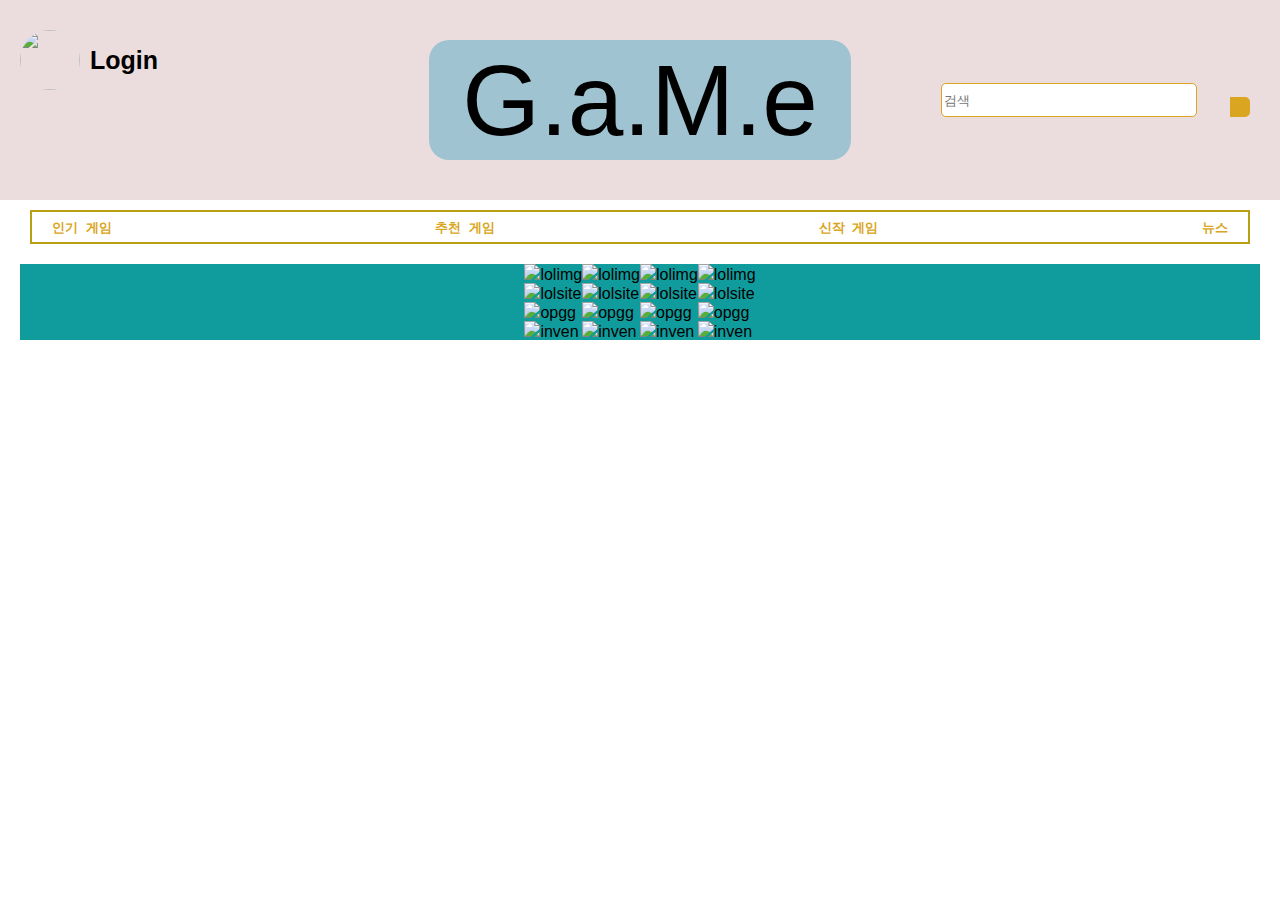
==== second/index.html @ 89148fb5 "1day" ====
<!DOCTYPE html>
<html lang="kr">
    <head>
        <link rel="stylesheet" href="css/style.css">
        <meta charset="UTF-8">
        <meta http-equiv="X-UA-Compatible" content="IE=edge">
        <meta name="viewport" content="width=device-width, initial-scale=1.0">
        <title>Game</title>
    </head>
    <body>
        <header class="main-header-part">
            <div class="header-part">
                <div class="header-part__user">
                    <img src="https://encrypted-tbn0.gstatic.com/images?q=tbn:ANd9GcQZkadB9ZHoVSbYxeua2K3cQSZ84WymLC5STQ&usqp=CAU" />
                    <div class="main-header-part__usermane">
                        <span>Login</span>
                    </div>
                </div>
            </div>
            <div class="header-part">
                <h1 class="header-part__logo">G.a.M.e</h1>
            </div>
            <div class="header-part">
                <div class="header-part__search">
                    <input type="text" placeholder="검색">
                    <span><i class="fas fa-search fa-sm"></i></span>
                </div>
            </div>
        </header>

        <nav class="main-nav-part">
            <div class="main__navigation">
                <div class="main__nav">
                    <a href="#"><span>인기 게임</span></a>
                </div>
                <div class="main__nav">
                    <a href="#"><span>추천 게임</span></a>
                </div>
                <div class="main__nav">
                    <a href="#"><span>신작 게임</span></a>
                </div>
                <div class="main__nav">
                    <a href="#"><span>뉴스</span></a>
                </div>
            </div>
        </nav>
        
        <main class="main-main-part">
            <div class="main-news">
                <div class="main__gameinpo">
                    <div>
                        <span><img src="#">lolimg</span>
                    </div>
                    <div>
                        <a href="#"><img src="#">lolsite</a>
                    </div>
                    <div>
                        <a href="#"><img src="#">opgg</a>
                    </div>
                    <div>
                        <a href="#"><img src="#">inven</a>
                    </div>
                </div>

                <div class="main__gameinpo">
                    <div>
                        <span><img src="#">lolimg</span>
                    </div>
                    <div>
                        <a href="#"><img src="#">lolsite</a>
                    </div>
                    <div>
                        <a href="#"><img src="#">opgg</a>
                    </div>
                    <div>
                        <a href="#"><img src="#">inven</a>
                    </div>
                </div>

                <div class="main__gameinpo">
                    <div>
                        <span><img src="#">lolimg</span>
                    </div>
                    <div>
                        <a href="#"><img src="#">lolsite</a>
                    </div>
                    <div>
                        <a href="#"><img src="#">opgg</a>
                    </div>
                    <div>
                        <a href="#"><img src="#">inven</a>
                    </div>
                </div>

                <div class="main__gameinpo">
                    <div>
                        <span><img src="#">lolimg</span>
                    </div>
                    <div>
                        <a href="#"><img src="#">lolsite</a>
                    </div>
                    <div>
                        <a href="#"><img src="#">opgg</a>
                    </div>
                    <div>
                        <a href="#"><img src="#">inven</a>
                    </div>
                </div>
            </div>
        </main>

        <footer>
        </footer>

        <script src="https://kit.fontawesome.com/2fbef50d27.js" 
    crossorigin="anonymous"></script>
    </body>
</html>
---- second/css/style.css ----
@import "reset.css";
@import "main.css";

body {
  font-family: -apple-system, BlinkMacSystemFont, "Segoe UI", Roboto, Oxygen,
    Ubuntu, Cantarell, "Open Sans", "Helvetica Neue", sans-serif;
}

input {
  border: none;
}
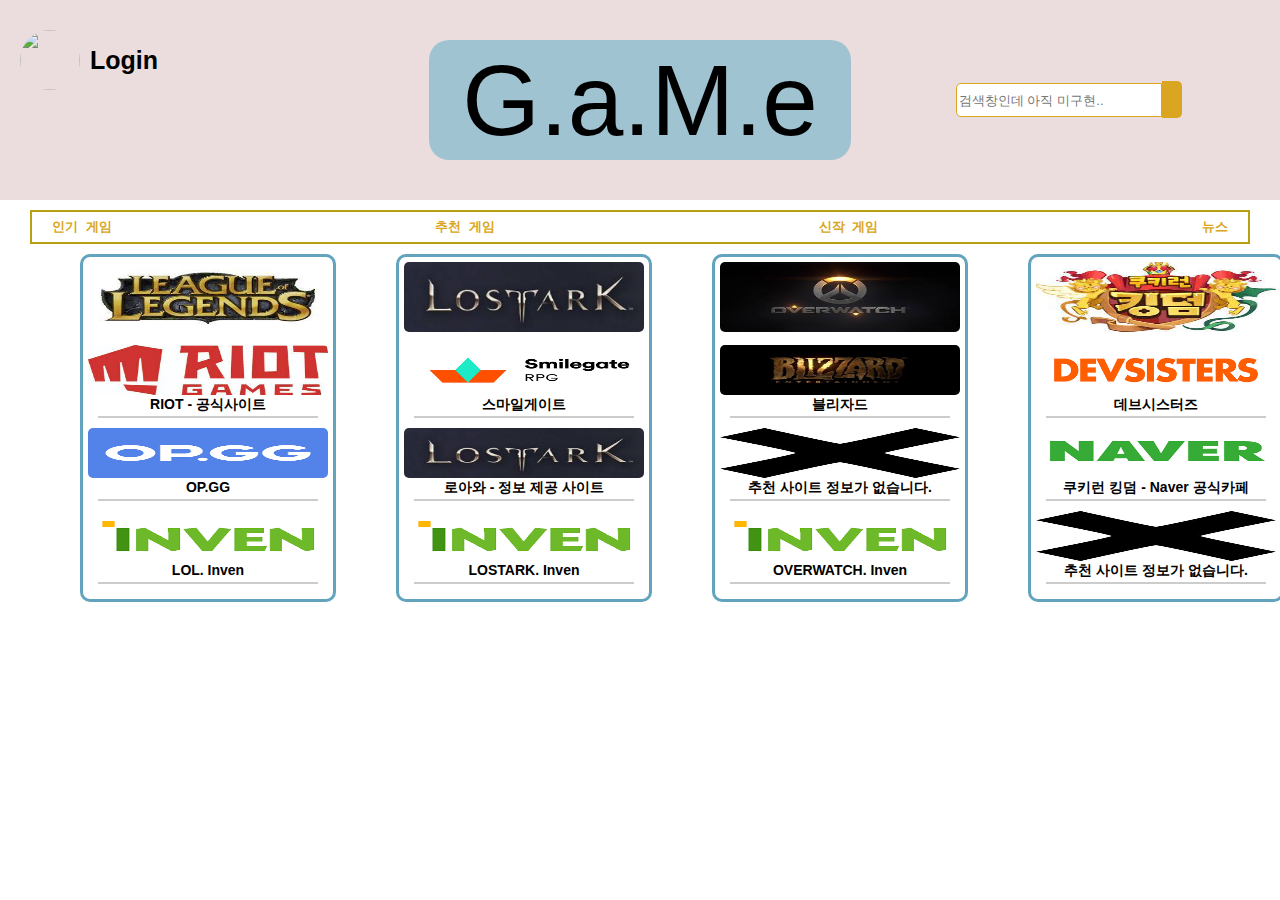
==== commit 2214573a: "1day" ====
--- a/second/index.html
+++ b/second/index.html
@@ -1,118 +1,171 @@
 <!DOCTYPE html>
 <html lang="kr">
-    <head>
-        <link rel="stylesheet" href="css/style.css">
-        <meta charset="UTF-8">
-        <meta http-equiv="X-UA-Compatible" content="IE=edge">
-        <meta name="viewport" content="width=device-width, initial-scale=1.0">
-        <title>Game</title>
-    </head>
-    <body>
-        <header class="main-header-part">
-            <div class="header-part">
-                <div class="header-part__user">
-                    <img src="https://encrypted-tbn0.gstatic.com/images?q=tbn:ANd9GcQZkadB9ZHoVSbYxeua2K3cQSZ84WymLC5STQ&usqp=CAU" />
-                    <div class="main-header-part__usermane">
-                        <span>Login</span>
-                    </div>
-                </div>
-            </div>
-            <div class="header-part">
-                <h1 class="header-part__logo">G.a.M.e</h1>
-            </div>
-            <div class="header-part">
-                <div class="header-part__search">
-                    <input type="text" placeholder="검색">
-                    <span><i class="fas fa-search fa-sm"></i></span>
-                </div>
-            </div>
-        </header>
+  <head>
+    <link rel="stylesheet" href="css/style.css" />
+    <meta charset="UTF-8" />
+    <meta http-equiv="X-UA-Compatible" content="IE=edge" />
+    <meta name="viewport" content="width=device-width, initial-scale=1.0" />
+    <title>Game</title>
+  </head>
+  <body>
+    <header class="main-header-part">
+      <div class="header-part">
+        <div class="header-part__user">
+          <img
+            src="https://encrypted-tbn0.gstatic.com/images?q=tbn:ANd9GcQZkadB9ZHoVSbYxeua2K3cQSZ84WymLC5STQ&usqp=CAU"
+          />
+          <div class="main-header-part__usermane">
+            <span>Login</span>
+          </div>
+        </div>
+      </div>
+      <div class="header-part">
+        <h1 class="header-part__logo">G.a.M.e</h1>
+      </div>
+      <div class="header-part">
+        <div class="header-part__search">
+          <input type="text" placeholder="검색창인데 아직 미구현.." />
+          <span><i class="fas fa-search fa-sm"></i></span>
+        </div>
+      </div>
+    </header>
 
-        <nav class="main-nav-part">
-            <div class="main__navigation">
-                <div class="main__nav">
-                    <a href="#"><span>인기 게임</span></a>
-                </div>
-                <div class="main__nav">
-                    <a href="#"><span>추천 게임</span></a>
-                </div>
-                <div class="main__nav">
-                    <a href="#"><span>신작 게임</span></a>
-                </div>
-                <div class="main__nav">
-                    <a href="#"><span>뉴스</span></a>
-                </div>
-            </div>
-        </nav>
-        
-        <main class="main-main-part">
-            <div class="main-news">
-                <div class="main__gameinpo">
-                    <div>
-                        <span><img src="#">lolimg</span>
-                    </div>
-                    <div>
-                        <a href="#"><img src="#">lolsite</a>
-                    </div>
-                    <div>
-                        <a href="#"><img src="#">opgg</a>
-                    </div>
-                    <div>
-                        <a href="#"><img src="#">inven</a>
-                    </div>
-                </div>
+    <nav class="main-nav-part">
+      <div class="main__navigation">
+        <div class="main__nav">
+          <a href="#"><span>인기 게임</span></a>
+        </div>
+        <div class="main__nav">
+          <a href="#"><span>추천 게임</span></a>
+        </div>
+        <div class="main__nav">
+          <a href="#"><span>신작 게임</span></a>
+        </div>
+        <div class="main__nav">
+          <a href="#"><span>뉴스</span></a>
+        </div>
+      </div>
+    </nav>
 
-                <div class="main__gameinpo">
-                    <div>
-                        <span><img src="#">lolimg</span>
-                    </div>
-                    <div>
-                        <a href="#"><img src="#">lolsite</a>
-                    </div>
-                    <div>
-                        <a href="#"><img src="#">opgg</a>
-                    </div>
-                    <div>
-                        <a href="#"><img src="#">inven</a>
-                    </div>
-                </div>
+    <main class="main-main-part">
+      <div class="main-news">
+        <div class="main__gameinpo">
+          <div class="game__img">
+            <a href="https://www.leagueoflegends.com/ko-kr/" target="_baclk">
+              <img src="[data-uri]" />
+             </a>
+          </div>
+          <div class="game__site">
+            <a href="https://www.leagueoflegends.com/ko-kr/news/riot-games/" target="_black">
+              <img src="[data-uri]" />
+              RIOT - 공식사이트
+            </a>
+          </div>
+          <div class="game__site">
+            <a href="https://www.op.gg/" target="_black">
+              <img src="[data-uri]" />
+              OP.GG
+            </a>
+          </div>
+          <div class="game__site">
+            <a href="https://lol.inven.co.kr/" target="_black">
+              <img src="[data-uri]" />
+              LOL. Inven
+            </a>
+          </div>
+        </div>
 
-                <div class="main__gameinpo">
-                    <div>
-                        <span><img src="#">lolimg</span>
-                    </div>
-                    <div>
-                        <a href="#"><img src="#">lolsite</a>
-                    </div>
-                    <div>
-                        <a href="#"><img src="#">opgg</a>
-                    </div>
-                    <div>
-                        <a href="#"><img src="#">inven</a>
-                    </div>
-                </div>
+        <div class="main__gameinpo">
+          <div class="game__img">
+            <span>
+              <a href="https://lostark.game.onstove.com/Main" target="_baclk">
+               <img src="[data-uri]" />
+              </a>
+            </span>
+          </div>
+          <div class="game__site">
+            <a href="https://www.leagueoflegends.com/ko-kr/" target="_black">
+              <img src="[data-uri]" />
+              스마일게이트
+            </a>
+          </div>
+          <div class="game__site">
+            <a href="https://loawa.com/" target="_black">
+              <img src="[data-uri]" />
+              로아와 - 정보 제공 사이트
+            </a>
+          </div>
+          <div class="game__site">
+            <a href="https://lostark.inven.co.kr/" target="_black">
+              <img src="[data-uri]" />
+              LOSTARK. Inven
+            </a>
+          </div>
+        </div>
 
-                <div class="main__gameinpo">
-                    <div>
-                        <span><img src="#">lolimg</span>
-                    </div>
-                    <div>
-                        <a href="#"><img src="#">lolsite</a>
-                    </div>
-                    <div>
-                        <a href="#"><img src="#">opgg</a>
-                    </div>
-                    <div>
-                        <a href="#"><img src="#">inven</a>
-                    </div>
-                </div>
-            </div>
-        </main>
+        <div class="main__gameinpo">
+          <div class="game__img">
+            <span>
+              <a href="https://playoverwatch.com/ko-kr/" target="_baclk">
+                <img src="[data-uri]" />
+               </a>
+            </span>
+          </div>
+          <div class="game__site">
+            <a href="https://www.blizzard.com/ko-kr/" target="_black">
+              <img src="[data-uri]" />
+              블리자드
+            </a>
+          </div>
+          <div class="game__site">
+            <a href="#">
+              <img src="[data-uri]" />
+              추천 사이트 정보가 없습니다.
+            </a>
+          </div>
+          <div class="game__site">
+            <a href="https://overwatch.inven.co.kr/" target="_black">
+              <img src="[data-uri]" />
+              OVERWATCH. Inven
+            </a>
+          </div>
+        </div>
 
-        <footer>
-        </footer>
+        <div class="main__gameinpo">
+          <div class="game__img">
+            <span>
+              <a href="https://www.cookierun-kingdom.com/ko/" target="_baclk">
+                <img src="[data-uri]" />
+               </a>
+            </span>
+          </div>
+          <div class="game__site">
+            <a href="https://www.devsisters.com/ko/" target="_black">
+              <img src="[data-uri]" />
+              데브시스터즈
+            </a>
+          </div>
+          <div class="game__site">
+            <a href="https://cafe.naver.com/crkingdom" target="_black">
+              <img src="[data-uri]" />
+              쿠키런 킹덤 - Naver 공식카페
+            </a>
+          </div>
+          <div class="game__site">
+            <a href="#">
+              <img src="[data-uri]" />
+              추천 사이트 정보가 없습니다.
+            </a>
+          </div>
+        </div>
+     
+    </main>
 
-        <script src="https://kit.fontawesome.com/2fbef50d27.js" 
-    crossorigin="anonymous"></script>
-    </body>
-</html>+    <footer></footer>
+
+    <script
+      src="https://kit.fontawesome.com/2fbef50d27.js"
+      crossorigin="anonymous"
+    ></script>
+  </body>
+</html>
--- a/second/css/style.css
+++ b/second/css/style.css
@@ -1,4 +1,6 @@
 @import "reset.css";
+@import "header.css";
+@import "nav.css";
 @import "main.css";
 
 body {
